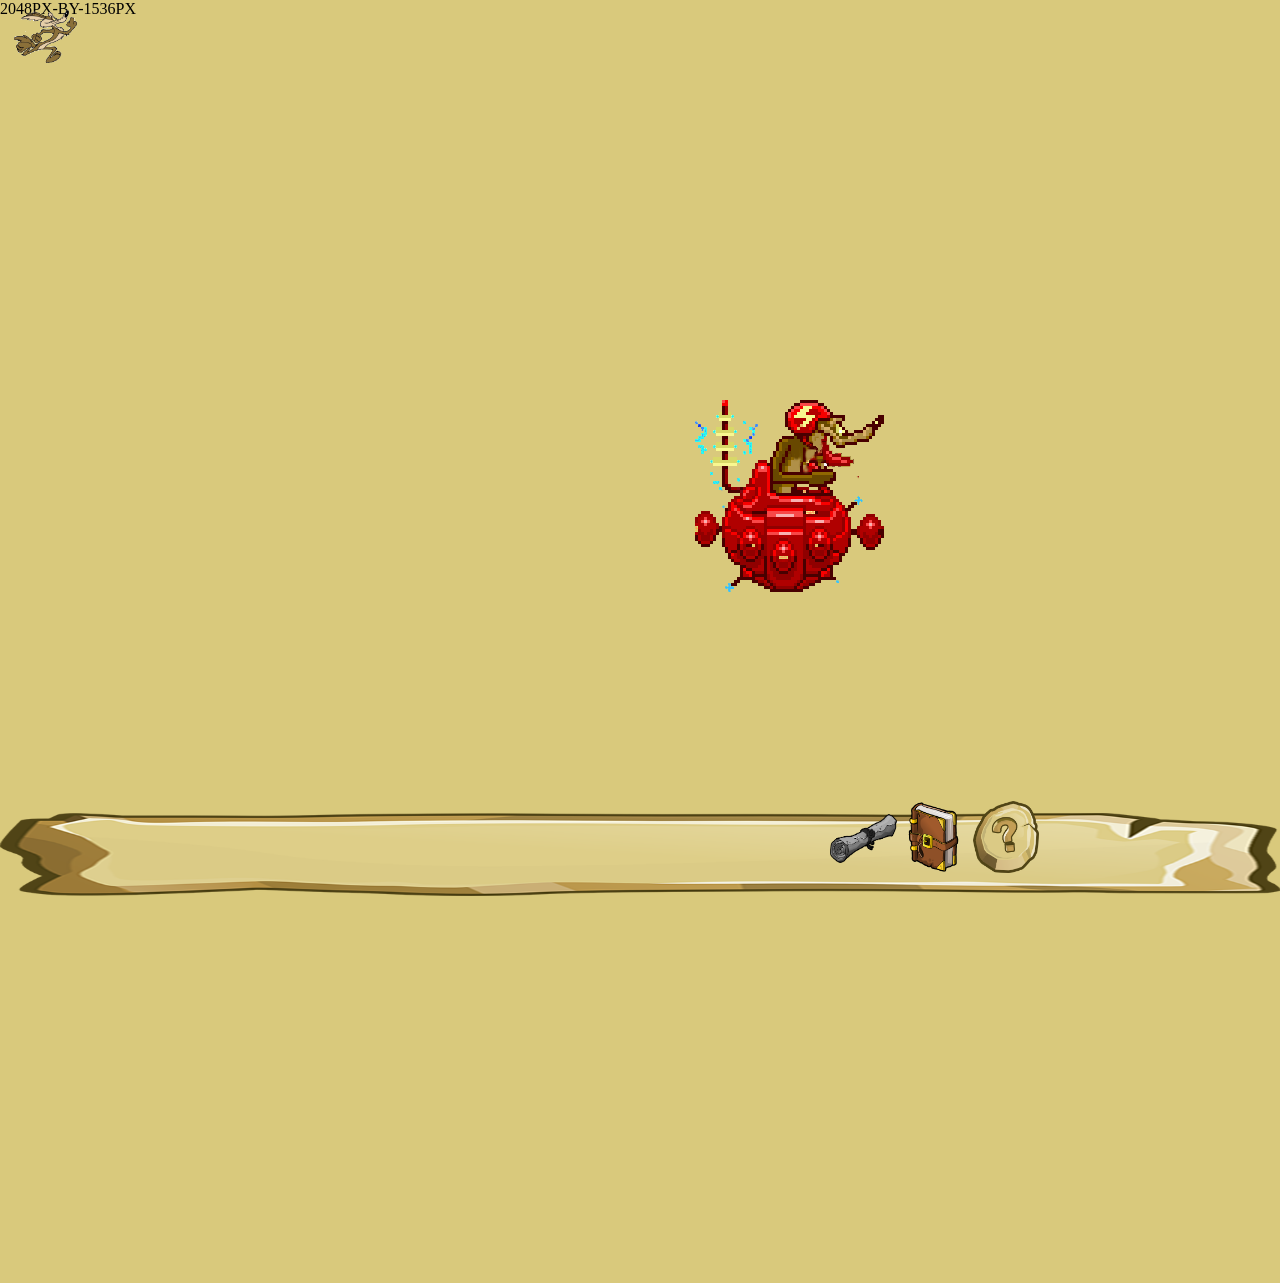
==== index.html @ f2b82ac0 "Gestion des vies - Ajout de l'Aide en ligne - Finalisation Responsive - Zoom + AutoRefresh - Gestion" ====
<!DOCTYPE html>
<html lang="fr">
  <head>
    <meta charset="UTF-8">
    <meta http-equiv="X-UA-Compatible" content="IE=edge">
    <title>Atelier 1 - Jeu</title>
    <!-- <link rel="stylesheet" href="JeuCV.css "> -->

<script>
// ********************************************************************* //
// *                                                                   * //
// *       "Vil-Coyote à la recherche du CV perdu" - Mai 2018          * //
// *                                                                   * //
// ********************************************************************* //
// *                                                                   * //
// *   Dominique Hourdequin - Mai 2018                                 * //
// *   Projet N°1 - Type "Front"                                       * //
// *                                                                   * //
// *   Formation "Développeur Full Stack Javascript"                   * //
// *   Classe : "DIWJS08" - Printemps 2018                             * //
// *   IFOCOP - Paris XI                                               * //
// *                                                                   * //
// *   Contact à l'IFOCOP qui transmettra mes coordonnées sur demande  * //
// *   Responsable de formation                                        * //
// *   Madame Fabienne Thiry                                           * //
// *   mail : fthiry@ifocop.fr                                         * //
// *   Tel : 01-40-21-83-78                                            * //
// *                                                                   * //
// ********************************************************************* //
</script>

<style>
/* ------------------------------------------------------------ */
/* !!!!!!!!!!!!!!!!!!!!!!!!!!!!!!!!!!!!!!!!!!!!!!!!!!!!!!!!!!!  */
/*                                                              */
/*                    Polyfill pour Chrome                      */
/*                                                              */
/*   IMPORTANT !!!   Note de D. Hourdequin                      */
/*                                                              */
/*   Depuis la version de Chrome de janvier 2018, celui-ci      */
/*   n'autorise plus l'acces au CSSOM pour des raisons de       */
/*   violation du CORS (à cause de modules d'extensions qui     */
/*   faisaient de l'injection CSS)                              */
/*   Seul Chrome à réagi, et il semble que la frécation ait     */
/*   entrainée le bug que nous rencontrons ici                  */ 
/*                                                              */
/*   Voila pourquoi J AI ETE OBLIGE DE METTRE LE FICHIER CSS    */
/*   DANS LE PROGRAMME PRINCIPAL (ET CA RESOUD EFFECTIVEMENT    */
/*   LE PROBLEME, MAIS JE N AIME PAS CETTE SOLUTION             */
/*                                                              */
/*  Uncaught DOMException: Failed to read the 'rules' property  */
/*  from 'CSSStyleSheet': Cannot access rules                   */
/*                                                              */
/* "Cannot access cssRules from local css file in Chrome 64"    */
/*                                                              */
/*  SOLUTIONS:                                                  */ 
/*  1. works when files are online/localhost                    */
/*  2. works with other browsers (i.e. Internet Explorer,       */   
/*  Microsoft Edge, Firefox)                                    */
/*  3. chrome --allow-file-access-from-files                    */                                        
/*                                                              */
/*  As of Chrome 64, new CORS rules are enforced for stylesheets*/
/*. You'll need to use a local development server to do local   */ 
/* testing of functionality that depends on the CSS Object Model*/
/* For details :                                                */
/* https://stackoverflow.com/questions/48753691/cannot-access   */
/* -cssrules-from-local-css-file-in-chrome/49160760#49160760    */
/*                                                              */
/* ------------------------------------------------------------ */

/* ------------------------------------------------------------ */
/*                           Polices                            */
/* ------------------------------------------------------------ */

/* ------------------------------------------------------------ */
/*                           Animations                         */
/* ------------------------------------------------------------ */

@font-face {
    font-family: 'looneytunes_tilt_bttilt';
    src: url('fonts/looney_tunes_tilt_bt-webfont.eot');
    src: url('fonts/looney_tunes_tilt_bt-webfont.eot?#iefix') format('embedded-opentype'),
        url('fonts/looney_tunes_tilt_bt-webfont.woff2') format('woff2'),
        url('fonts/looney_tunes_tilt_bt-webfont.woff') format('woff'),
        url('fonts/looney_tunes_tilt_bt-webfont.ttf') format('truetype'),
        url('fonts/looney_tunes_tilt_bt-webfont.svg#looneytunes_tilt_bttilt') format('svg');
    font-weight: normal;
    font-style: normal;
}

@font-face {
        font-family: 'thats_font_folksitalic';
        src: url('fonts/that_s_font_folks-webfont.eot');
        src: url('fonts/that_s_font_folks-webfont.eot?#iefix') format('embedded-opentype'),
            url('fonts/that_s_font_folks-webfont.woff2') format('woff2'),
            url('fonts/that_s_font_folks-webfont.woff') format('woff'),
            url('fonts/that_s_font_folks-webfont.ttf') format('truetype'),
            url('fonts/that_s_font_folks-webfont.svg#thats_font_folksitalic') format('svg');
        font-weight: normal;
        font-style: normal;   
}


@keyframes scrollBkgndSol {
    from {background-position-x: 0px;}
    to {background-position-x: -1920px;} 
}

@keyframes scrollBkgndNuages {
    from {background-position-x: 0px;}
    to {background-position-x: -1920px;} 
}

@keyframes flottementModule {
    0% {top: 400px;}
    50% {top: 500px;} 
}

@keyframes spinVilCoyote {
    from { transform: rotate(0deg); }
    to { transform: rotate(720deg); }
}

@keyframes ejectVilCoyoteG {
    from { transform: translate(0px); }
    to { transform: translate(-4000px, -4000px); }
}

@keyframes ejectVilCoyoteD {
    from { transform: translate(0px); }
    to { transform: translate(4000px, -4000px); }
}

@keyframes animeImage {
    0% { transform: scale(1.8); }
    100% { transform: scale(1.4); }
}

@keyframes rangeCompetence {
    from {transform: translate(0px, 0px); } 
    to {transform: translate(600px, 600px);}
}

/* ------------------------------------------------------------ */
/*                           Général                            */
/* ------------------------------------------------------------ */
* {
    /* Pour empecher la sélection des objets statiques à l'écran  */
    -ms-user-select: none;
    -moz-user-select: -moz-none;
    -khtml-user-select: none;
    -webkit-user-select: none;
    user-select: none;
    margin: 0;
    padding: 0;
}

body {
    /* background-color: royalblue; */
    /* background-color: red; */
    background-color: #d9c97c;
    overflow: hidden;                   /* Pour empecher l'affichage des Scroll-Bar */    
}

/* ------------------------------------------------------------ */
/*                           Arrières-plans                     */
/* ------------------------------------------------------------ */

.clFondEcranSol{
    position: absolute;
    background-image: url("images/appaloosa_desert_Background-sol-soir.png"); 
    z-index: 4;
    -o-animation: 6s linear infinite scrollBkgndSol;
    -moz-animation: 6s linear infinite scrollBkgndSol;
    -webkit-animation: 6s linear infinite scrollBkgndSol;
    -ms-animation:  6s linear infinite scrollBkgndSol;
    animation:  6s linear infinite scrollBkgndSol;
}

.clFondEcranNuages{
    position: absolute;
    background-image: url("images/appaloosa_desert_Background-nuages.png");
    opacity: 0.8;
    z-index: 6;
    -o-animation: 3s linear infinite scrollBkgndNuages;
    -moz-animation: 3s linear infinite scrollBkgndNuages;
    -webkit-animation: 3s linear infinite scrollBkgndNuages;
    -ms-animation:  4.5s linear infinite scrollBkgndNuages;
    animation:  4.5s linear infinite scrollBkgndNuages;
}

/* ------------------------------------------------------------ */
/*                          Vil-Coyote                          */
/* ------------------------------------------------------------ */

.clBoiteVilCoyote{
    position: absolute;
    top: 400px;
    left: 50%;
    width: 300px;
    height: 196px; 
    z-index: 5;
    -o-animation: 4s linear infinite flottementModule alternate;
    -moz-animation: 4s linear infinite flottementModule alternate;
    -webkit-animation: 4s linear infinite flottementModule alternate; 
    -ms-animation: 4s linear infinite flottementModule alternate; 
    animation: 4s linear infinite flottementModule alternate; 
    /* border: solid black 1px;      */
}

.clMasqueVilCoyote{
    position: relative;
    overflow: hidden;
    margin: auto;
    width: 191px;
    height: 196px; 
    /* border: solid red 1px;  */
}

.clSpriteVilCoyote {
    position: absolute;
    /* border: blue solid 3px; */
}

/* ------------------------------------------------------------ */
/*                           Energy Ball                        */
/* ------------------------------------------------------------ */

.clBoiteEnergyBall{
    position: absolute;
    width: 45px;
    height: 45px; 
    display : none;
    z-index: 5;
    /* border: solid black 1px;     */
}

.clMasqueEnergyBall{
    position: relative;
    overflow: hidden;
    margin: auto;
    /* border: solid red 1px; */
}

.clSpriteEnergyBall {
    position: absolute;
    /* border: blue solid 3px; */
}

/* ------------------------------------------------------------ */
/*                             Vautour                          */
/* ------------------------------------------------------------ */

.clBboiteVautour{
    position: absolute;
    width: 260px;
    height: 200px; 
    top: 400px;
    left: 1400px;
    z-index: 5;
    /* border: solid black 1px;     */
}

.clMasqueVautour{
    position: relative;
    overflow: hidden;
    top: 50%; 
    transform: translateY(-50%);
    margin: auto;
    /* border: solid red 1px; */
}

.clSpriteVautour {
    position: relative;
    /* border: blue solid 3px; */
}

/* ------------------------------------------------------------ */
/*                 Panneau de contrôle                          */
/* ------------------------------------------------------------ */

.clBoiteControlPanel{
    position: absolute;
    bottom: 0px;
    left:0px;
    z-index: 5;
    /* border: solid black 1px;   */
}

.clImgControlPanel{
    width: 100%;
    height: 100%;
}

/* ------------------------------------------------------------ */
/*                            Targets                           */
/* ------------------------------------------------------------ */
.clBoiteBipBip{
    position: absolute;
    width: 3.13%;                
    height: 3.13%;  
    z-index: 7;
    overflow: hidden;
    /* border: solid black 1px;     */
}

/* ------------------------------------------------------------ */
/*                         Chiffres du score                    */
/* ------------------------------------------------------------ */
.clBoiteChiffre{
    position: absolute;
    width: 2.55%;                
    height: 7.46%;  
    top : 89%;
    left : 83.33%;
    z-index: 7;
    /* border: solid black 1px;     */
}

.clMasqueChiffre{
    position: absolute;
    overflow: hidden;
    margin: auto;
   /* border: solid red 1px; */
}

.clSpriteChiffre{
    position: absolute;
}

/* ------------------------------------------------------------ */
/*                         Icones des CV                        */
/* ------------------------------------------------------------ */
.clCVcourtBtn{
    position: absolute;
    top: 90%;
    left: 64.84%;
    width: 5.21%;
    height : 6.37%;
    filter: grayscale(1);
    z-index: 8;
}

.clCVLongBtn{
    position: absolute;
    top: 89%;
    left: 70.31%;
    width: 5.21%;
    height : 7.96%;
    z-index: 8;
}
/* ------------------------------------------------------------ */
/*                         Icone du bouton d'aide               */
/* ------------------------------------------------------------ */
.clHelpBtn{
    position: absolute;
    top: 89%;
    left: 76%;
    width: 5.21%;
    height : 7.96%;
    z-index: 8;
}

.clHelpScreen{
    position: absolute;
    top: 2%;
    left: 5%;
    width: 90%;
    height : 82%;
    z-index: 8;   
    display: none;
    /* border: solid black 1px;     */
}

.clHelpImg{
    position: absolute;
    width: 100%;
    height : 100%;
    /* border: solid red 1px;     */
}

.clHelpText{
    position: absolute;
    top: 7%;
    left: 5%;
    width: 93%;
    height : 85%;
    /* margin: auto; */

    font-family : "thats_font_folksitalic", Georgia, cursive, serif, sans-serif;
    /* font-family : "looneytunes_tilt_bttilt", Georgia, cursive, serif, sans-serif; */
    font-style: normal;
    /* font-weight: bold; */
    /* font-size: 1.4em; */
    font-size: 1.7em;
    /* border: solid brown 1px;     */
}

h1 {
    font-family : "looneytunes_tilt_bttilt", Georgia, cursive, serif, sans-serif;
    text-align: center;
    font-size: 1.6em;
    text-transform: uppercase;
    color: brown;
}

h2 {
    font-family : "looneytunes_tilt_bttilt", Georgia, cursive, serif, sans-serif;
    font-size: 0.8em;
    text-transform: uppercase;
    text-align: justify;
    color: brown;
}

p {
    text-indent: 50px;
    text-align: justify;
}

span{
    font-family : "looneytunes_tilt_bttilt", Georgia, cursive, serif, sans-serif;
    font-size: 0.8em;
    text-transform: uppercase;
    text-align: justify;
    font-weight: bold;
    color: brown;
    background-color: yellow;
}


/* ------------------------------------------------------------ */
/*                Icones des vies de Vil-Coyote                 */
/* ------------------------------------------------------------ */
.clSpriteVie{
    position: absolute;
    top: 1%;
    left: 1%;
    width: 5.21%;
    height : 6.37%;
    z-index: 6;
}
/* ------------------------------------------------------------ */
/*                         Victoire                             */
/* ------------------------------------------------------------ */
.clBoiteLettre{
    position: absolute;
    width: 200px;                
    height: 200px;  
    top : 700px;
    left : 1200px;
    z-index: 7;
    /* border: solid black 1px;     */
}

.clMasqueLettre{
    position: absolute;
    overflow: hidden;
    margin: auto;
   /* border: solid red 1px; */
}

.clSpriteLettre{
    position: absolute;
}

  /* ------------------------------------------------------------ */
  /*                         Fin CSS                             */
  /* ------------------------------------------------------------ */
</style>
    <script src="BrowserNameAndVersion.js"></script>
    <script src="variables.js"></script>
    <script src="spriteAncestor.js"></script>
    <script src="kbdMgr.js"></script>
    <script src="toolBox.js"></script>
    <script src="bipBip.js"></script>
    <script src="vilCoyote.js"></script>
    <script src="energyBall.js"></script>
    <script src="vautour.js"></script>
    <script src="backgroundMgr.js"></script>
    <script src="keyFrameMgr.js"></script>
    <script src="chiffres.js"></script>
    <script src="lettres.js"></script>
    <script src="score.js"></script>
    <script src="endOfGame.js"></script>
    
    <script>
      'use strict';

      var mainLoop = function(){

        // --------------------- Initialisations ------------------------
        browserNameAndVersion  = new BrowserNameAndVersion();
        browserName = browserNameAndVersion.getBrowserName();

        toolBox = new ToolBox();
        toolBox.getScreenSize();

        // ------------------------------------------------------------
        // Initialisation des fonds d'écran
        // ------------------------------------------------------------
        fondEcranSol = new ObjectFondEcran('6s', 'scrollBkgndSol','idFondEcranSol');
        fondEcranSol.initVar();

        fondEcranNuages = new ObjectFondEcran('3s','scrollBkgndNuages','idFondEcranNuages');
        fondEcranNuages.initVar();
        
        boiteControlPanel = document.getElementById('idBoiteControlPanel');
        boiteControlPanel.style.width = '100%';
        boiteControlPanel.style.height = '13%';
        
        cvCourtBtn = document.getElementById('idCVcourtBtn');
        cvLongBtn  = document.getElementById('idCVLongBtn');
        helpBtn = document.getElementById('idHelpBtn');
        helpScreen = document.getElementById('idHelpScreen');

        

        // ------------------------------------------------------------
        // Polyfill pour Safari qui ne connait pas "RequestAnimationFrame"
        // ------------------------------------------------------------
        (function () {
          var lastTime = 0;
          var vendors = ['ms', 'moz', 'webkit', 'o'];
          for(var x = 0; x < vendors.length && !window.requestAnimationFrame; ++x) {
            window.requestAnimationFrame = window[vendors[x] + 'RequestAnimationFrame'];
            window.cancelAnimationFrame = window[vendors[x] + 'CancelAnimationFrame'] || window[vendors[x] + 'CancelRequestAnimationFrame'];
          }
          if(!window.requestAnimationFrame)
            window.requestAnimationFrame = function (callback, element) {
              var currTime = new Date().getTime();
              var timeToCall = Math.max(0, 16 - (currTime - lastTime));
              var id = window.setTimeout(function () {
                callback(currTime + timeToCall);
              },
              timeToCall);
              lastTime = currTime + timeToCall;
              return id;
          };
          if(!window.cancelAnimationFrame)
            window.cancelAnimationFrame = function (id) {
              clearTimeout(id);
          };
        }());


        // ------------------------------------------------------------
        // Initialisation des targets - Les targets representent les compétences 
        // sous forme de Bip-Bip qu'il faut toucher pour révéler la compétence associée
        // ------------------------------------------------------------
        for (var i=0; i < dataBipBip.maxCompetences; i++){
          dataBipBip.bipBip[i] = new BipBip('idBoiteBipBip'+i,'idMasqueBipBip'+i,'idSpriteBipBip'+i);
          dataBipBip.bipBip[i].initVarMod();      
        }
        dataBipBip.targetActif = 0;
        dataBipBip.bipBip[dataBipBip.targetActif].AfficheTargetActif();

        
        // ------------------------------------------------------------
        // Initialisation de l'Objet "Vil-Coyote" commandé par l'utilsateur avec le clavier
        // ------------------------------------------------------------
        vilCoyote = new VilCoyote('idBoiteVilCoyote','idMasqueVilCoyote','idSpriteVilCoyote');
        vilCoyote.initVarMod();

        // ------------------------------------------------------------
        // Initialisation de l'Objet ennemi "Vautour" 
        // ------------------------------------------------------------
        dataVautours.vautour[0] = new Vautour('idBoiteVautour0','idMasqueVautour0','idSpriteVautour0');
        dataVautours.vautour[0].initVarMod();          
        
// XXXXXXXXXX  Declarer tous les autres ennemis      

        // ------------------------------------------------------------
        // Initialisation du gestionnaire de KeyFrames (pour les animations)
        // ------------------------------------------------------------
        objectKeyFrame = new ObjectKeyFrame();      
        
        // ------------------------------------------------------------
        // --------------------- Main Program -------------------------
        // ------------------------------------------------------------
        // Lancement de l'Ecoute du clavier, et des divers écouteurs
        //                   and that's All Folks !!!
        //-------------------------------------------------------------
        window.addEventListener('keydown',vilCoyote.keyboardMgr.gereAppuiTouche.bind(vilCoyote.keyboardMgr));   
        window.addEventListener('keyup',vilCoyote.keyboardMgr.gereReleaseTouche.bind(vilCoyote.keyboardMgr));
        window.addEventListener('click',toolBox.openCV.bind(toolBox));
        window.addEventListener('resize',toolBox.refreshScreen.bind(toolBox));
      };

// XXXXXXXXXX  A activer en procédure de sortie de jeu
// if (this.gestionKbdOnEnCours){
//   window.clearInterval(this.idActionOnMgrInterval);
//   this.gestionKbdOnEnCours = false;
// }

      // --------------------- Point d'entrée de l'application  ---------------------------
      // Lance l'éxecution du script après chargement et affichage du document  (Window)
      //-----------------------------------------------------------------------------------
      window.onload = mainLoop;      
  </script>
  </head>
  <body>      

    <!--  Arrière-Plan "Sol" en parallaxe   -->
    <div id="idFondEcranSol" class="clFondEcranSol"></div>

    <!--  Arrière-Plan "Nuages" en parallaxe   -->
    <div id="idFondEcranNuages" class="clFondEcranNuages"></div>

    <img id="idSpriteVie0" class="clSpriteVie" src="images/running-vil-coyote.png" alt="Sprite vie 'Vil-Coyote"/>
    <img id="idSpriteVie1" class="clSpriteVie" src="images/running-vil-coyote.png" alt="Sprite vie 'Vil-Coyote"/>
    <img id="idSpriteVie2" class="clSpriteVie" src="images/running-vil-coyote.png" alt="Sprite vie 'Vil-Coyote"/>

    <!-- Personnage Principal "Vil-Coyote"  -->
    <div id="idBoiteVilCoyote" class="clBoiteVilCoyote">
      <div id="idMasqueVilCoyote" class="clMasqueVilCoyote">
        <img id="idSpriteVilCoyote" class="clSpriteVilCoyote" src="images/vil-coyote-sur-module-start-01-04-Droite.png" alt="Sprite 'Vil-Coyote'"/>
      </div>
    </div>

    <!-- Boules d'énergie électrique tirées par Vil-Coyote -->
    <div id="idBoiteEnergyBall0" class="clBoiteEnergyBall">
      <div id="idMasqueEnergyBall0" class="clMasqueEnergyBall">
        <img id="idSpriteEnergyBall0" class="clSpriteEnergyBall" src="images/vil-coyote-energy-balls.png" alt="Sprite 'Boule d\'énergie'"/>
      </div>
    </div>

    <!-- Premier type d'ennemi : Le Vautour -->
    <div id="idBoiteVautour0" class="clBboiteVautour">
      <div id="idMasqueVautour0" class="clMasqueVautour">
        <img id="idSpriteVautour0" class="clSpriteVautour" src="images/vulture_face_one_flying-gauche.png" alt="Sprite 'Vautour'"/>
      </div>
    </div>

    <div id="idBoiteControlPanel" class="clBoiteControlPanel">
      <img id="idImgControlPanel" class="clImgControlPanel" src="images/controlPanel1024px-by-512px.png" alt="Sprite 'Container de bas d\'écran'"/>
    </div>

<!-- Targets "Bip-Bip" que Vil-Coyote doit toucher -->
    <div id="idBoiteBipBip0" class="clBoiteBipBip">
      <div id="idMasqueBipBip0" class="clMasqueBipBip">
        <img id="idSpriteBipBip0" class="clSpriteBipBip" src="images/Bip-Bip.png" alt="Sprite 'Jeton Bip-Bip'"/>
      </div>
    </div>  
    
    <div id="idBoiteBipBip1" class="clBoiteBipBip">
      <div id="idMasqueBipBip1" class="clMasqueBipBip">
        <img id="idSpriteBipBip1" class="clSpriteBipBip" src="images/Bip-Bip.png" alt="Sprite 'Jeton Bip-Bip'"/>
      </div>
    </div>  
    
    <div id="idBoiteBipBip2" class="clBoiteBipBip">
      <div id="idMasqueBipBip2" class="clMasqueBipBip">
        <img id="idSpriteBipBip2" class="clSpriteBipBip" src="images/Bip-Bip.png" alt="Sprite 'Jeton Bip-Bip'"/>
      </div>
    </div>  
    
    <div id="idBoiteBipBip3" class="clBoiteBipBip">
      <div id="idMasqueBipBip3" class="clMasqueBipBip">
        <img id="idSpriteBipBip3" class="clSpriteBipBip" src="images/Bip-Bip.png" alt="Sprite 'Jeton Bip-Bip'"/>
      </div>
    </div>  
    
    <div id="idBoiteBipBip4" class="clBoiteBipBip">
      <div id="idMasqueBipBip4" class="clMasqueBipBip">
        <img id="idSpriteBipBip4" class="clSpriteBipBip" src="images/Bip-Bip.png" alt="Sprite 'Jeton Bip-Bip'"/>
      </div>
    </div>  
    
    <div id="idBoiteBipBip5" class="clBoiteBipBip">
      <div id="idMasqueBipBip5" class="clMasqueBipBip">
        <img id="idSpriteBipBip5" class="clSpriteBipBip" src="images/Bip-Bip.png" alt="Sprite 'Jeton Bip-Bip'"/>
      </div>
    </div>  
    
    <div id="idBoiteBipBip6" class="clBoiteBipBip">
      <div id="idMasqueBipBip6" class="clMasqueBipBip">
        <img id="idSpriteBipBip6" class="clSpriteBipBip" src="images/Bip-Bip.png" alt="Sprite 'Jeton Bip-Bip'"/>
      </div>
    </div>  
    
    <div id="idBoiteBipBip7" class="clBoiteBipBip">
      <div id="idMasqueBipBip7" class="clMasqueBipBip">
        <img id="idSpriteBipBip7" class="clSpriteBipBip" src="images/Bip-Bip.png" alt="Sprite 'Jeton Bip-Bip'"/>
      </div>
    </div>  
    
    <div id="idBoiteBipBip8" class="clBoiteBipBip">
      <div id="idMasqueBipBip8" class="clMasqueBipBip">
        <img id="idSpriteBipBip8" class="clSpriteBipBip" src="images/Bip-Bip.png" alt="Sprite 'Jeton Bip-Bip'"/>
      </div>
    </div>  
    
    <div id="idBoiteBipBip9" class="clBoiteBipBip">
      <div id="idMasqueBipBip9" class="clMasqueBipBip">
        <img id="idSpriteBipBip9" class="clSpriteBipBip" src="images/Bip-Bip.png" alt="Sprite 'Jeton Bip-Bip'"/>
      </div>
    </div>  
    
    <div id="idBoiteBipBip10" class="clBoiteBipBip">
      <div id="idMasqueBipBip10" class="clMasqueBipBip">
        <img id="idSpriteBipBip10" class="clSpriteBipBip" src="images/Bip-Bip.png" alt="Sprite 'Jeton Bip-Bip'"/>
      </div>
    </div>  


<!-- Chiffres 0 à 9 + "/" -->
    <div id="idBoiteChiffre0" class="clBoiteChiffre">
      <div id="idMasqueChiffre0" class="clMasqueChiffre">
        <img id="idSpriteChiffre0" class="clSpriteChiffre" src="images/LooneyTunesCouleur.png" alt="Emplacement du 1er chiffre du score"/>
      </div>
    </div>  
    
    <div id="idBoiteChiffre1" class="clBoiteChiffre">
      <div id="idMasqueChiffre1" class="clMasqueChiffre">
        <img id="idSpriteChiffre1" class="clSpriteChiffre" src="images/LooneyTunesCouleur.png" alt="Emplacement du 2eme chiffre du score'"/>
      </div>
    </div>  
    
    <div id="idBoiteChiffre2" class="clBoiteChiffre">
      <div id="idMasqueChiffre2" class="clMasqueChiffre">
        <img id="idSpriteChiffre2" class="clSpriteChiffre" src="images/LooneyTunesCouleur.png" alt="Emplacement du séparateur du score"/>
      </div>
    </div>  
    
    <div id="idBoiteChiffre3" class="clBoiteChiffre">
      <div id="idMasqueChiffre3" class="clMasqueChiffre">
        <img id="idSpriteChiffre3" class="clSpriteChiffre" src="images/LooneyTunesCouleur.png" alt="Emplacement du 3eme chiffre du score"/>
      </div>
    </div>  
    
    <div id="idBoiteChiffre4" class="clBoiteChiffre">
        <div id="idMasqueChiffre4" class="clMasqueChiffre">
          <img id="idSpriteChiffre4" class="clSpriteChiffre" src="images/LooneyTunesCouleur.png" alt="Emplacement du 4eme chiffre du score'"/>
        </div>
    </div>  

  <!-- Lettres du mot "Victoiree' -->
  <div id="idBoiteLettre0" class="clBoiteLettre">
      <div id="idMasqueLettre0" class="clMasqueLettre">
        <img id="idSpriteLettre0" class="clSpriteLettre" src="images/LooneyTunesCouleur.png" alt="Emplacement du 'V'"/>
      </div>
    </div>  
    
    <div id="idBoiteLettre1" class="clBoiteLettre">
      <div id="idMasqueLettre1" class="clMasqueLettre">
        <img id="idSpriteLettre1" class="clSpriteLettre" src="images/LooneyTunesCouleur.png" alt="Emplacement du 'I'"/>
      </div>
    </div>  
    
    <div id="idBoiteLettre2" class="clBoiteLettre">
      <div id="idMasqueLettre2" class="clMasqueLettre">
        <img id="idSpriteLettre2" class="clSpriteLettre" src="images/LooneyTunesCouleur.png" alt="Emplacement du 'C'"/>
      </div>
    </div>  
    
    <div id="idBoiteLettre3" class="clBoiteLettre">
      <div id="idMasqueLettre3" class="clMasqueLettre">
        <img id="idSpriteLettre3" class="clSpriteLettre" src="images/LooneyTunesCouleur.png" alt="Emplacement du 'T'"/>
      </div>
    </div>  
    
    <div id="idBoiteLettre4" class="clBoiteLettre">
        <div id="idMasqueLettre4" class="clMasqueLettre">
          <img id="idSpriteLettre4" class="clSpriteLettre" src="images/LooneyTunesCouleur.png" alt="Emplacement du 'O'"/>
        </div>
      </div>  
    <div id="idBoiteLettre5" class="clBoiteLettre">
      <div id="idMasqueLettre5" class="clMasqueLettre">
        <img id="idSpriteLettre5" class="clSpriteLettre" src="images/LooneyTunesCouleur.png" alt="Emplacement du 'I'"/>
      </div>
    </div>  
    
    <div id="idBoiteLettre6" class="clBoiteLettre">
      <div id="idMasqueLettre6" class="clMasqueLettre">
        <img id="idSpriteLettre6" class="clSpriteLettre" src="images/LooneyTunesCouleur.png" alt="Emplacement du 'R'"/>
      </div>
    </div>  
    
    <div id="idBoiteLettre7" class="clBoiteLettre">
        <div id="idMasqueLettre7" class="clMasqueLettre">
          <img id="idSpriteLettre7" class="clSpriteLettre" src="images/LooneyTunesCouleur.png" alt="Emplacement du 'E'"/>
        </div>
    </div>  
  
    <div id="idBoiteLettre8" class="clBoiteLettre">
        <div id="idMasqueLettre8" class="clMasqueLettre">
          <img id="idSpriteLettre8" class="clSpriteLettre" src="images/LooneyTunesCouleur.png" alt="Emplacement du 'E'"/>
        </div>
    </div>  

    <div id="idBoiteLettre9" class="clBoiteLettre">
        <div id="idMasqueLettre9" class="clMasqueLettre">
          <img id="idSpriteLettre9" class="clSpriteLettre" src="images/LooneyTunesCouleur.png" alt="Emplacement du '['"/>
        </div>
    </div>  
  
    <div id="idBoiteLettre10" class="clBoiteLettre">
        <div id="idMasqueLettre10" class="clMasqueLettre">
          <img id="idSpriteLettre10" class="clSpriteLettre" src="images/LooneyTunesCouleur.png" alt="Emplacement du 'F'"/>
        </div>
    </div>  
  
    <div id="idBoiteLettre11" class="clBoiteLettre">
        <div id="idMasqueLettre11" class="clMasqueLettre">
          <img id="idSpriteLettre11" class="clSpriteLettre" src="images/LooneyTunesCouleur.png" alt="Emplacement du '5'"/>
        </div>
    </div>  
  
    <div id="idBoiteLettre12" class="clBoiteLettre">
        <div id="idMasqueLettre12" class="clMasqueLettre">
          <img id="idSpriteLettre12" class="clSpriteLettre" src="images/LooneyTunesCouleur.png" alt="Emplacement du ']'"/>
        </div>
    </div>  
  
    <div id="idBoiteLettre13" class="clBoiteLettre">
        <div id="idMasqueLettre13" class="clMasqueLettre">
          <img id="idSpriteLettre13" class="clSpriteLettre" src="images/LooneyTunesCouleur.png" alt="Emplacement du ' '"/>
        </div>
    </div>  
  
    <div id="idBoiteLettre14" class="clBoiteLettre">
        <div id="idMasqueLettre14" class="clMasqueLettre">
          <img id="idSpriteLettre14" class="clSpriteLettre" src="images/LooneyTunesCouleur.png" alt="Emplacement du 'P'"/>
        </div>
    </div>  
  
    <div id="idBoiteLettre15" class="clBoiteLettre">
        <div id="idMasqueLettre15" class="clMasqueLettre">
          <img id="idSpriteLettre15" class="clSpriteLettre" src="images/LooneyTunesCouleur.png" alt="Emplacement du 'O'"/>
        </div>
    </div>  
  
    <div id="idBoiteLettre16" class="clBoiteLettre">
        <div id="idMasqueLettre16" class="clMasqueLettre">
          <img id="idSpriteLettre16" class="clSpriteLettre" src="images/LooneyTunesCouleur.png" alt="Emplacement du 'U'"/>
        </div>
    </div>  
  
    <div id="idBoiteLettre17" class="clBoiteLettre">
        <div id="idMasqueLettre17" class="clMasqueLettre">
          <img id="idSpriteLettre17" class="clSpriteLettre" src="images/LooneyTunesCouleur.png" alt="Emplacement du 'R'"/>
        </div>
    </div>  
  
    <div id="idBoiteLettre18" class="clBoiteLettre">
        <div id="idMasqueLettre18" class="clMasqueLettre">
          <img id="idSpriteLettre18" class="clSpriteLettre" src="images/LooneyTunesCouleur.png" alt="Emplacement du ' '"/>
        </div>
    </div>  
  
    <div id="idBoiteLettre19" class="clBoiteLettre">
        <div id="idMasqueLettre19" class="clMasqueLettre">
          <img id="idSpriteLettre19" class="clSpriteLettre" src="images/LooneyTunesCouleur.png" alt="Emplacement du 'R'"/>
        </div>
    </div>  
  
    <div id="idBoiteLettre20" class="clBoiteLettre">
        <div id="idMasqueLettre20" class="clMasqueLettre">
          <img id="idSpriteLettre20" class="clSpriteLettre" src="images/LooneyTunesCouleur.png" alt="Emplacement du 'E'"/>
        </div>
    </div>  
  
    <div id="idBoiteLettre21" class="clBoiteLettre">
        <div id="idMasqueLettre21" class="clMasqueLettre">
          <img id="idSpriteLettre21" class="clSpriteLettre" src="images/LooneyTunesCouleur.png" alt="Emplacement du 'J'"/>
        </div>
    </div>  
  
    <div id="idBoiteLettre22" class="clBoiteLettre">
        <div id="idMasqueLettre22" class="clMasqueLettre">
          <img id="idSpriteLettre22" class="clSpriteLettre" src="images/LooneyTunesCouleur.png" alt="Emplacement du 'O'"/>
        </div>
    </div>  
    <div id="idBoiteLettre23" class="clBoiteLettre">
        <div id="idMasqueLettre23" class="clMasqueLettre">
          <img id="idSpriteLettre23" class="clSpriteLettre" src="images/LooneyTunesCouleur.png" alt="Emplacement du 'U'"/>
        </div>
    </div>  
    <div id="idBoiteLettre24" class="clBoiteLettre">
        <div id="idMasqueLettre24" class="clMasqueLettre">
          <img id="idSpriteLettre24" class="clSpriteLettre" src="images/LooneyTunesCouleur.png" alt="Emplacement du 'E'"/>
        </div>
    </div>  
    <div id="idBoiteLettre25" class="clBoiteLettre">
        <div id="idMasqueLettre25" class="clMasqueLettre">
          <img id="idSpriteLettre25" class="clSpriteLettre" src="images/LooneyTunesCouleur.png" alt="Emplacement du 'R'"/>
        </div>
    </div>  
  
    <img id="idCVcourtBtn" class="clCVcourtBtn" src="images/rolled-up.png" title="CV court" alt="Sprite du 'Parchemin'"/>
    <img id="idCVLongBtn" class="clCVLongBtn" src="images/brown-book.png" title="CV long" alt="Sprite du 'Grimoire'"/>
    <img id="idHelpBtn" class="clHelpBtn" src="images/help.png" title="Help button" alt="Sprite du bouton 'Help'"/>

    <div id="idHelpScreen" class="clHelpScreen">
      <img id="idHelpImg" class="clHelpImg" src="images/2048PX-BY-1536PX.png" title="Help screen" alt="Sprite de l\'écran 'Help'"/>
      <div id="idHelpText" class="clHelpText">
        <h1>A la recherche du CV perdu</h1>
        <h2>Aidez Vil-Coyote à retrouver son CV !</h2>
        <p>
Pour cela, il doit croquer chaque effigie de Bip-Bip clignotante, ce qui révelera à chaque fois un point de compétence supplémentaire dans le panneau de contrôle, en bas de l'écran.<br />
Cependant, la tâche ne sera pas si aisée, car il va rencontrer sur son chemin des habitants de la contrée qui ne se soucieront pas de l'éviter et lui feront perdre des vies ❤️ <span>(au nombre de 3)</span><br />
Mais Vil-Coyote, en geek accompli, est venu sur son module volant (de la société <span>ACME</span> bien sûr), qui lui permet de se déplacer très rapidement et avec beaucoup d'agilité, avec les <span><br />[4 touches fléchées]</span>.<br />
Les touches sont combinables, ce qui lui permet de se <span>déplacer aussi en diagonale.</span><br />
De plus, son module volant est doté d'un canon-Taser <span>[Barre Espace]</span> qui lance des boules de pure énergie  qui vont griller instantément les importuns, mais 1 seule boule d'énergie à la fois, pour permettre au canon-taser de se recharger.<br />
Enfin, en cas de panique, le module peut activer le mode <span>"Rotation-Folle-qui-rend-Invincible !!!"</span>, avec la touche <span>[ENTER]</span> mais Vil-Coyote, beau-joueur, ne trouve pas cette solution fair-play et l'évite au maximum  😎<br />
En cas de victoire, lorsque toutes les compétences auront été collectées, le parchemin dans le panneau de contrôle deviendra accessible, et revelera, en le cliquant, le CV version courte de l'auteur de ce petit 'Casual Game'.<br />
Le grimoire,quant à lui, vous révèlera le CV en version longue, et de plus, il est disponible à tous moment du jeu, sans condition de victoire.<br />
Ces CV, une fois affiché, seront téléchargeables gràce au bouton judicieusement placé en haut et à droite de la page.😎<br />
Vous pouvez régler le niveau de difficulté, en jouant sur le <span>Zoom/unZoom</span> de votre navigateur<span>[CTRL+] ou [CTRL-]</span><br />
Je vous souhaite autant de plaisir à jouer à ce petit jeu, que je n'en ai eu à le concevoir.
        </p>
      </div>
    </div>

    <noscript>
      <p>Veuillez activer JavaScript</p>
    </noscript>    
  </body>
</html>

2048PX-BY-1536PX
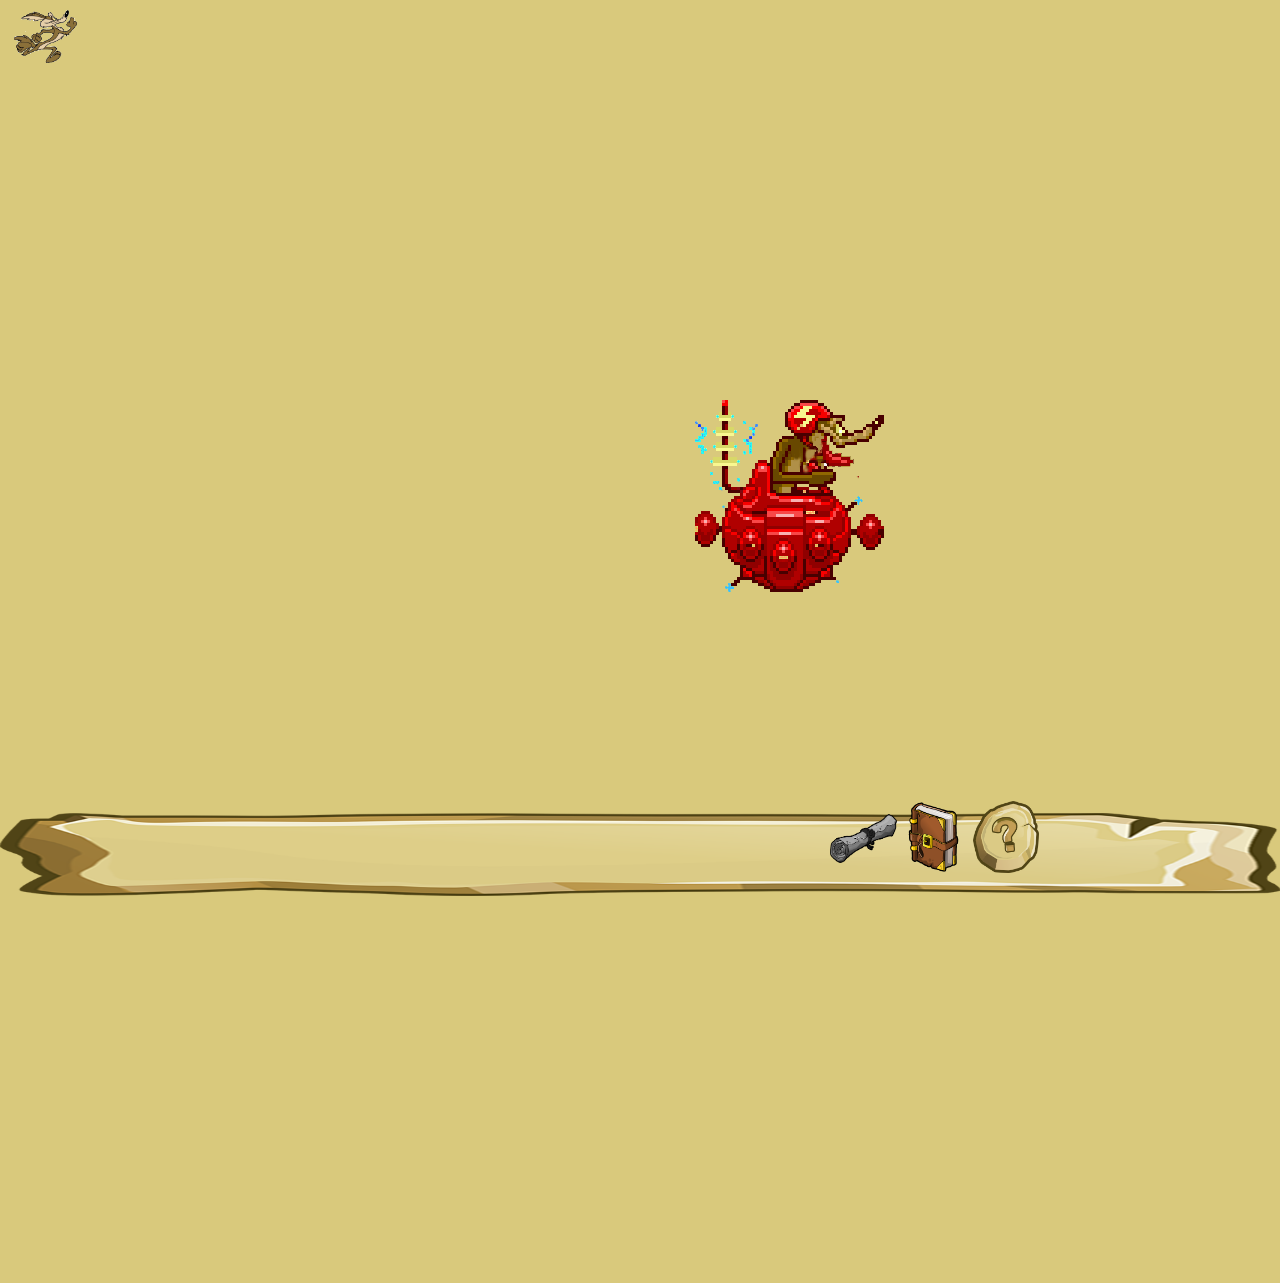
==== commit 253090e1: "Corrections des fautes d'orthographe dans les commentaires" ====
--- a/index.html
+++ b/index.html
@@ -43,12 +43,12 @@
 /*   n'autorise plus l'acces au CSSOM pour des raisons de       */
 /*   violation du CORS (à cause de modules d'extensions qui     */
 /*   faisaient de l'injection CSS)                              */
-/*   Seul Chrome à réagi, et il semble que la frécation ait     */
+/*   Seul Chrome à réagi, et il semble que la modification ait  */
 /*   entrainée le bug que nous rencontrons ici                  */ 
 /*                                                              */
 /*   Voila pourquoi J AI ETE OBLIGE DE METTRE LE FICHIER CSS    */
 /*   DANS LE PROGRAMME PRINCIPAL (ET CA RESOUD EFFECTIVEMENT    */
-/*   LE PROBLEME, MAIS JE N AIME PAS CETTE SOLUTION             */
+/*   LE PROBLEME), MAIS JE N AIME PAS CETTE SOLUTION            */
 /*                                                              */
 /*  Uncaught DOMException: Failed to read the 'rules' property  */
 /*  from 'CSSStyleSheet': Cannot access rules                   */
@@ -68,10 +68,6 @@
 /* https://stackoverflow.com/questions/48753691/cannot-access   */
 /* -cssrules-from-local-css-file-in-chrome/49160760#49160760    */
 /*                                                              */
-/* ------------------------------------------------------------ */
-
-/* ------------------------------------------------------------ */
-/*                           Polices                            */
 /* ------------------------------------------------------------ */
 
 /* ------------------------------------------------------------ */
@@ -342,6 +338,11 @@
     filter: grayscale(1);
     z-index: 8;
 }
+.clCVcourtBtn:hover{
+    position: absolute;
+    width: 5.81%;
+    height : 6.97%;
+}
 
 .clCVLongBtn{
     position: absolute;
@@ -351,6 +352,10 @@
     height : 7.96%;
     z-index: 8;
 }
+.clCVLongBtn:hover{
+    width: 5.61%;
+    height : 8.56%;
+}
 /* ------------------------------------------------------------ */
 /*                         Icone du bouton d'aide               */
 /* ------------------------------------------------------------ */
@@ -361,6 +366,10 @@
     width: 5.21%;
     height : 7.96%;
     z-index: 8;
+}
+.clHelpBtn:hover{
+    width: 5.81%;
+    height : 8.56%;
 }
 
 .clHelpScreen{
@@ -387,14 +396,10 @@
     left: 5%;
     width: 93%;
     height : 85%;
-    /* margin: auto; */
-
     font-family : "thats_font_folksitalic", Georgia, cursive, serif, sans-serif;
     /* font-family : "looneytunes_tilt_bttilt", Georgia, cursive, serif, sans-serif; */
     font-style: normal;
-    /* font-weight: bold; */
-    /* font-size: 1.4em; */
-    font-size: 1.7em;
+    font-size: 1.6em;
     /* border: solid brown 1px;     */
 }
 
@@ -442,34 +447,45 @@
     z-index: 6;
 }
 /* ------------------------------------------------------------ */
-/*                         Victoire                             */
-/* ------------------------------------------------------------ */
-.clBoiteLettre{
-    position: absolute;
-    width: 200px;                
-    height: 200px;  
-    top : 700px;
-    left : 1200px;
+/*                 Victoire / Défaite / Rejouer                 */
+/* ------------------------------------------------------------ */
+
+.clImgVictoire{
+    position: absolute;
+    width: 27.55%;                
+    height: 9.05%;  
+    top : 25%;
+    left : 36%;
     z-index: 7;
+    display: none;
     /* border: solid black 1px;     */
 }
 
-.clMasqueLettre{
-    position: absolute;
-    overflow: hidden;
-    margin: auto;
-   /* border: solid red 1px; */
-}
-
-.clSpriteLettre{
-    position: absolute;
-}
-
+.clImgPerdu{
+  position: absolute;
+  width: 18.80%;                
+  height: 9.05%;  
+  top : 25%;
+  left : 40%;
+  z-index: 7;
+  display: none;
+  /* border: solid black 1px;     */
+}
+
+.clImgRejouer{
+    position: absolute;
+    width: 59.95%;                
+    height: 10.05%;  
+    top : 50%;
+    left : 20%;
+    z-index: 7;
+    display: none;
+    /* border: solid black 1px;     */
+}
   /* ------------------------------------------------------------ */
   /*                         Fin CSS                             */
   /* ------------------------------------------------------------ */
 </style>
-    <script src="BrowserNameAndVersion.js"></script>
     <script src="variables.js"></script>
     <script src="spriteAncestor.js"></script>
     <script src="kbdMgr.js"></script>
@@ -481,9 +497,7 @@
     <script src="backgroundMgr.js"></script>
     <script src="keyFrameMgr.js"></script>
     <script src="chiffres.js"></script>
-    <script src="lettres.js"></script>
     <script src="score.js"></script>
-    <script src="endOfGame.js"></script>
     
     <script>
       'use strict';
@@ -491,9 +505,9 @@
       var mainLoop = function(){
 
         // --------------------- Initialisations ------------------------
-        browserNameAndVersion  = new BrowserNameAndVersion();
-        browserName = browserNameAndVersion.getBrowserName();
-
+        // ------------------------------------------------------------
+        // Initialisation des fonctions diverses dans ToolBox
+        // ------------------------------------------------------------
         toolBox = new ToolBox();
         toolBox.getScreenSize();
 
@@ -502,10 +516,13 @@
         // ------------------------------------------------------------
         fondEcranSol = new ObjectFondEcran('6s', 'scrollBkgndSol','idFondEcranSol');
         fondEcranSol.initVar();
-
+        
         fondEcranNuages = new ObjectFondEcran('3s','scrollBkgndNuages','idFondEcranNuages');
         fondEcranNuages.initVar();
         
+        // ------------------------------------------------------------
+        // Initialisation du Control-Panel et de ses boutons
+        // ------------------------------------------------------------
         boiteControlPanel = document.getElementById('idBoiteControlPanel');
         boiteControlPanel.style.width = '100%';
         boiteControlPanel.style.height = '13%';
@@ -514,8 +531,13 @@
         cvLongBtn  = document.getElementById('idCVLongBtn');
         helpBtn = document.getElementById('idHelpBtn');
         helpScreen = document.getElementById('idHelpScreen');
-
         
+        // ------------------------------------------------------------
+        // Initialisation des messages de fin de partie
+        // ------------------------------------------------------------
+        imgVictoire = document.getElementById('idImgVictoire');
+        imgPerdu = document.getElementById('idImgPerdu');
+        imgRejouer = document.getElementById('idImgRejouer');
 
         // ------------------------------------------------------------
         // Polyfill pour Safari qui ne connait pas "RequestAnimationFrame"
@@ -544,7 +566,6 @@
           };
         }());
 
-
         // ------------------------------------------------------------
         // Initialisation des targets - Les targets representent les compétences 
         // sous forme de Bip-Bip qu'il faut toucher pour révéler la compétence associée
@@ -555,7 +576,6 @@
         }
         dataBipBip.targetActif = 0;
         dataBipBip.bipBip[dataBipBip.targetActif].AfficheTargetActif();
-
         
         // ------------------------------------------------------------
         // Initialisation de l'Objet "Vil-Coyote" commandé par l'utilsateur avec le clavier
@@ -569,8 +589,6 @@
         dataVautours.vautour[0] = new Vautour('idBoiteVautour0','idMasqueVautour0','idSpriteVautour0');
         dataVautours.vautour[0].initVarMod();          
         
-// XXXXXXXXXX  Declarer tous les autres ennemis      
-
         // ------------------------------------------------------------
         // Initialisation du gestionnaire de KeyFrames (pour les animations)
         // ------------------------------------------------------------
@@ -587,18 +605,15 @@
         window.addEventListener('click',toolBox.openCV.bind(toolBox));
         window.addEventListener('resize',toolBox.refreshScreen.bind(toolBox));
       };
-
-// XXXXXXXXXX  A activer en procédure de sortie de jeu
-// if (this.gestionKbdOnEnCours){
-//   window.clearInterval(this.idActionOnMgrInterval);
-//   this.gestionKbdOnEnCours = false;
-// }
-
       // --------------------- Point d'entrée de l'application  ---------------------------
       // Lance l'éxecution du script après chargement et affichage du document  (Window)
       //-----------------------------------------------------------------------------------
       window.onload = mainLoop;      
   </script>
+
+<!-- ******************************************************************* -->
+<!--                               HTML                                  -->
+<!-- ******************************************************************* -->
   </head>
   <body>      
 
@@ -633,11 +648,12 @@
       </div>
     </div>
 
+    <!-- Panneau de contrôle de bas d'écran -->
     <div id="idBoiteControlPanel" class="clBoiteControlPanel">
       <img id="idImgControlPanel" class="clImgControlPanel" src="images/controlPanel1024px-by-512px.png" alt="Sprite 'Container de bas d\'écran'"/>
     </div>
 
-<!-- Targets "Bip-Bip" que Vil-Coyote doit toucher -->
+    <!-- Targets "Bip-Bip" que Vil-Coyote doit toucher -->
     <div id="idBoiteBipBip0" class="clBoiteBipBip">
       <div id="idMasqueBipBip0" class="clMasqueBipBip">
         <img id="idSpriteBipBip0" class="clSpriteBipBip" src="images/Bip-Bip.png" alt="Sprite 'Jeton Bip-Bip'"/>
@@ -736,158 +752,18 @@
         </div>
     </div>  
 
-  <!-- Lettres du mot "Victoiree' -->
-  <div id="idBoiteLettre0" class="clBoiteLettre">
-      <div id="idMasqueLettre0" class="clMasqueLettre">
-        <img id="idSpriteLettre0" class="clSpriteLettre" src="images/LooneyTunesCouleur.png" alt="Emplacement du 'V'"/>
-      </div>
-    </div>  
-    
-    <div id="idBoiteLettre1" class="clBoiteLettre">
-      <div id="idMasqueLettre1" class="clMasqueLettre">
-        <img id="idSpriteLettre1" class="clSpriteLettre" src="images/LooneyTunesCouleur.png" alt="Emplacement du 'I'"/>
-      </div>
-    </div>  
-    
-    <div id="idBoiteLettre2" class="clBoiteLettre">
-      <div id="idMasqueLettre2" class="clMasqueLettre">
-        <img id="idSpriteLettre2" class="clSpriteLettre" src="images/LooneyTunesCouleur.png" alt="Emplacement du 'C'"/>
-      </div>
-    </div>  
-    
-    <div id="idBoiteLettre3" class="clBoiteLettre">
-      <div id="idMasqueLettre3" class="clMasqueLettre">
-        <img id="idSpriteLettre3" class="clSpriteLettre" src="images/LooneyTunesCouleur.png" alt="Emplacement du 'T'"/>
-      </div>
-    </div>  
-    
-    <div id="idBoiteLettre4" class="clBoiteLettre">
-        <div id="idMasqueLettre4" class="clMasqueLettre">
-          <img id="idSpriteLettre4" class="clSpriteLettre" src="images/LooneyTunesCouleur.png" alt="Emplacement du 'O'"/>
-        </div>
-      </div>  
-    <div id="idBoiteLettre5" class="clBoiteLettre">
-      <div id="idMasqueLettre5" class="clMasqueLettre">
-        <img id="idSpriteLettre5" class="clSpriteLettre" src="images/LooneyTunesCouleur.png" alt="Emplacement du 'I'"/>
-      </div>
-    </div>  
-    
-    <div id="idBoiteLettre6" class="clBoiteLettre">
-      <div id="idMasqueLettre6" class="clMasqueLettre">
-        <img id="idSpriteLettre6" class="clSpriteLettre" src="images/LooneyTunesCouleur.png" alt="Emplacement du 'R'"/>
-      </div>
-    </div>  
-    
-    <div id="idBoiteLettre7" class="clBoiteLettre">
-        <div id="idMasqueLettre7" class="clMasqueLettre">
-          <img id="idSpriteLettre7" class="clSpriteLettre" src="images/LooneyTunesCouleur.png" alt="Emplacement du 'E'"/>
-        </div>
-    </div>  
-  
-    <div id="idBoiteLettre8" class="clBoiteLettre">
-        <div id="idMasqueLettre8" class="clMasqueLettre">
-          <img id="idSpriteLettre8" class="clSpriteLettre" src="images/LooneyTunesCouleur.png" alt="Emplacement du 'E'"/>
-        </div>
-    </div>  
-
-    <div id="idBoiteLettre9" class="clBoiteLettre">
-        <div id="idMasqueLettre9" class="clMasqueLettre">
-          <img id="idSpriteLettre9" class="clSpriteLettre" src="images/LooneyTunesCouleur.png" alt="Emplacement du '['"/>
-        </div>
-    </div>  
-  
-    <div id="idBoiteLettre10" class="clBoiteLettre">
-        <div id="idMasqueLettre10" class="clMasqueLettre">
-          <img id="idSpriteLettre10" class="clSpriteLettre" src="images/LooneyTunesCouleur.png" alt="Emplacement du 'F'"/>
-        </div>
-    </div>  
-  
-    <div id="idBoiteLettre11" class="clBoiteLettre">
-        <div id="idMasqueLettre11" class="clMasqueLettre">
-          <img id="idSpriteLettre11" class="clSpriteLettre" src="images/LooneyTunesCouleur.png" alt="Emplacement du '5'"/>
-        </div>
-    </div>  
-  
-    <div id="idBoiteLettre12" class="clBoiteLettre">
-        <div id="idMasqueLettre12" class="clMasqueLettre">
-          <img id="idSpriteLettre12" class="clSpriteLettre" src="images/LooneyTunesCouleur.png" alt="Emplacement du ']'"/>
-        </div>
-    </div>  
-  
-    <div id="idBoiteLettre13" class="clBoiteLettre">
-        <div id="idMasqueLettre13" class="clMasqueLettre">
-          <img id="idSpriteLettre13" class="clSpriteLettre" src="images/LooneyTunesCouleur.png" alt="Emplacement du ' '"/>
-        </div>
-    </div>  
-  
-    <div id="idBoiteLettre14" class="clBoiteLettre">
-        <div id="idMasqueLettre14" class="clMasqueLettre">
-          <img id="idSpriteLettre14" class="clSpriteLettre" src="images/LooneyTunesCouleur.png" alt="Emplacement du 'P'"/>
-        </div>
-    </div>  
-  
-    <div id="idBoiteLettre15" class="clBoiteLettre">
-        <div id="idMasqueLettre15" class="clMasqueLettre">
-          <img id="idSpriteLettre15" class="clSpriteLettre" src="images/LooneyTunesCouleur.png" alt="Emplacement du 'O'"/>
-        </div>
-    </div>  
-  
-    <div id="idBoiteLettre16" class="clBoiteLettre">
-        <div id="idMasqueLettre16" class="clMasqueLettre">
-          <img id="idSpriteLettre16" class="clSpriteLettre" src="images/LooneyTunesCouleur.png" alt="Emplacement du 'U'"/>
-        </div>
-    </div>  
-  
-    <div id="idBoiteLettre17" class="clBoiteLettre">
-        <div id="idMasqueLettre17" class="clMasqueLettre">
-          <img id="idSpriteLettre17" class="clSpriteLettre" src="images/LooneyTunesCouleur.png" alt="Emplacement du 'R'"/>
-        </div>
-    </div>  
-  
-    <div id="idBoiteLettre18" class="clBoiteLettre">
-        <div id="idMasqueLettre18" class="clMasqueLettre">
-          <img id="idSpriteLettre18" class="clSpriteLettre" src="images/LooneyTunesCouleur.png" alt="Emplacement du ' '"/>
-        </div>
-    </div>  
-  
-    <div id="idBoiteLettre19" class="clBoiteLettre">
-        <div id="idMasqueLettre19" class="clMasqueLettre">
-          <img id="idSpriteLettre19" class="clSpriteLettre" src="images/LooneyTunesCouleur.png" alt="Emplacement du 'R'"/>
-        </div>
-    </div>  
-  
-    <div id="idBoiteLettre20" class="clBoiteLettre">
-        <div id="idMasqueLettre20" class="clMasqueLettre">
-          <img id="idSpriteLettre20" class="clSpriteLettre" src="images/LooneyTunesCouleur.png" alt="Emplacement du 'E'"/>
-        </div>
-    </div>  
-  
-    <div id="idBoiteLettre21" class="clBoiteLettre">
-        <div id="idMasqueLettre21" class="clMasqueLettre">
-          <img id="idSpriteLettre21" class="clSpriteLettre" src="images/LooneyTunesCouleur.png" alt="Emplacement du 'J'"/>
-        </div>
-    </div>  
-  
-    <div id="idBoiteLettre22" class="clBoiteLettre">
-        <div id="idMasqueLettre22" class="clMasqueLettre">
-          <img id="idSpriteLettre22" class="clSpriteLettre" src="images/LooneyTunesCouleur.png" alt="Emplacement du 'O'"/>
-        </div>
-    </div>  
-    <div id="idBoiteLettre23" class="clBoiteLettre">
-        <div id="idMasqueLettre23" class="clMasqueLettre">
-          <img id="idSpriteLettre23" class="clSpriteLettre" src="images/LooneyTunesCouleur.png" alt="Emplacement du 'U'"/>
-        </div>
-    </div>  
-    <div id="idBoiteLettre24" class="clBoiteLettre">
-        <div id="idMasqueLettre24" class="clMasqueLettre">
-          <img id="idSpriteLettre24" class="clSpriteLettre" src="images/LooneyTunesCouleur.png" alt="Emplacement du 'E'"/>
-        </div>
-    </div>  
-    <div id="idBoiteLettre25" class="clBoiteLettre">
-        <div id="idMasqueLettre25" class="clMasqueLettre">
-          <img id="idSpriteLettre25" class="clSpriteLettre" src="images/LooneyTunesCouleur.png" alt="Emplacement du 'R'"/>
-        </div>
-    </div>  
+
+    <div id="idMasqueVictoire" class="clMasqueVictoire">
+      <img id="idImgVictoire" class="clImgVictoire" src="images/victoire.png" alt="'Victoire'"/>
+    </div>
+
+    <div id="idMasquePerdu" class="clMasquePerdu">
+      <img id="idImgPerdu" class="clImgPerdu" src="images/perdu.png" alt="'Perdu'"/>
+    </div>
+
+    <div id="idMasqueRejouer" class="clMasqueRejouer">
+      <img id="idImgRejouer" class="clImgRejouer" src="images/rejouer.png" alt="'Rejouer'"/>
+    </div>
   
     <img id="idCVcourtBtn" class="clCVcourtBtn" src="images/rolled-up.png" title="CV court" alt="Sprite du 'Parchemin'"/>
     <img id="idCVLongBtn" class="clCVLongBtn" src="images/brown-book.png" title="CV long" alt="Sprite du 'Grimoire'"/>
@@ -896,28 +772,10 @@
     <div id="idHelpScreen" class="clHelpScreen">
       <img id="idHelpImg" class="clHelpImg" src="images/2048PX-BY-1536PX.png" title="Help screen" alt="Sprite de l\'écran 'Help'"/>
       <div id="idHelpText" class="clHelpText">
-        <h1>A la recherche du CV perdu</h1>
-        <h2>Aidez Vil-Coyote à retrouver son CV !</h2>
-        <p>
-Pour cela, il doit croquer chaque effigie de Bip-Bip clignotante, ce qui révelera à chaque fois un point de compétence supplémentaire dans le panneau de contrôle, en bas de l'écran.<br />
-Cependant, la tâche ne sera pas si aisée, car il va rencontrer sur son chemin des habitants de la contrée qui ne se soucieront pas de l'éviter et lui feront perdre des vies ❤️ <span>(au nombre de 3)</span><br />
-Mais Vil-Coyote, en geek accompli, est venu sur son module volant (de la société <span>ACME</span> bien sûr), qui lui permet de se déplacer très rapidement et avec beaucoup d'agilité, avec les <span><br />[4 touches fléchées]</span>.<br />
-Les touches sont combinables, ce qui lui permet de se <span>déplacer aussi en diagonale.</span><br />
-De plus, son module volant est doté d'un canon-Taser <span>[Barre Espace]</span> qui lance des boules de pure énergie  qui vont griller instantément les importuns, mais 1 seule boule d'énergie à la fois, pour permettre au canon-taser de se recharger.<br />
-Enfin, en cas de panique, le module peut activer le mode <span>"Rotation-Folle-qui-rend-Invincible !!!"</span>, avec la touche <span>[ENTER]</span> mais Vil-Coyote, beau-joueur, ne trouve pas cette solution fair-play et l'évite au maximum  😎<br />
-En cas de victoire, lorsque toutes les compétences auront été collectées, le parchemin dans le panneau de contrôle deviendra accessible, et revelera, en le cliquant, le CV version courte de l'auteur de ce petit 'Casual Game'.<br />
-Le grimoire,quant à lui, vous révèlera le CV en version longue, et de plus, il est disponible à tous moment du jeu, sans condition de victoire.<br />
-Ces CV, une fois affiché, seront téléchargeables gràce au bouton judicieusement placé en haut et à droite de la page.😎<br />
-Vous pouvez régler le niveau de difficulté, en jouant sur le <span>Zoom/unZoom</span> de votre navigateur<span>[CTRL+] ou [CTRL-]</span><br />
-Je vous souhaite autant de plaisir à jouer à ce petit jeu, que je n'en ai eu à le concevoir.
-        </p>
       </div>
     </div>
-
     <noscript>
       <p>Veuillez activer JavaScript</p>
     </noscript>    
   </body>
-</html>
-
-2048PX-BY-1536PX+</html>
